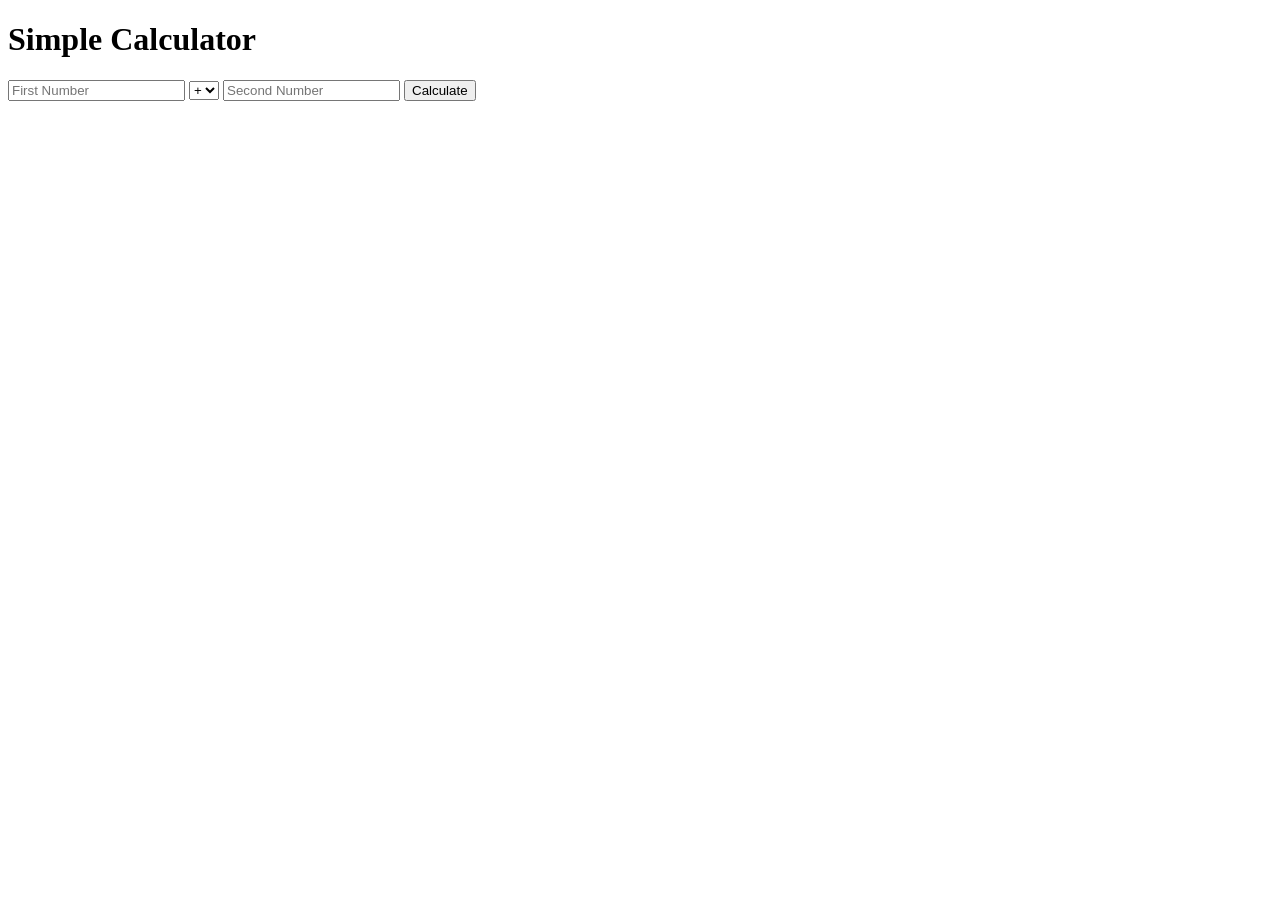
==== Calculator.html @ efb6ab88 "Add files via upload Initial commit of calculator files" ====
<!DOCTYPE html>
<html>
<head>
    <title>JavaScript Calculator</title>
    <link rel="stylesheet" href="CSS.css">
</head>
<body>

    <h1>Simple Calculator</h1>
    
    <input type="number" id="num1" placeholder="First Number">
    
    <select id="operation">
        <option value="add">+</option>
        <option value="subtract">-</option>
        <option value="multiply">*</option>
        <option value="divide">/</option>
    </select>
    
    <input type="number" id="num2" placeholder="Second Number">
    
    <button onclick="calculate()">Calculate</button>
    
    <div id="result"></div>

    <script src="Calcscript.js"></script>

</body>
</html>
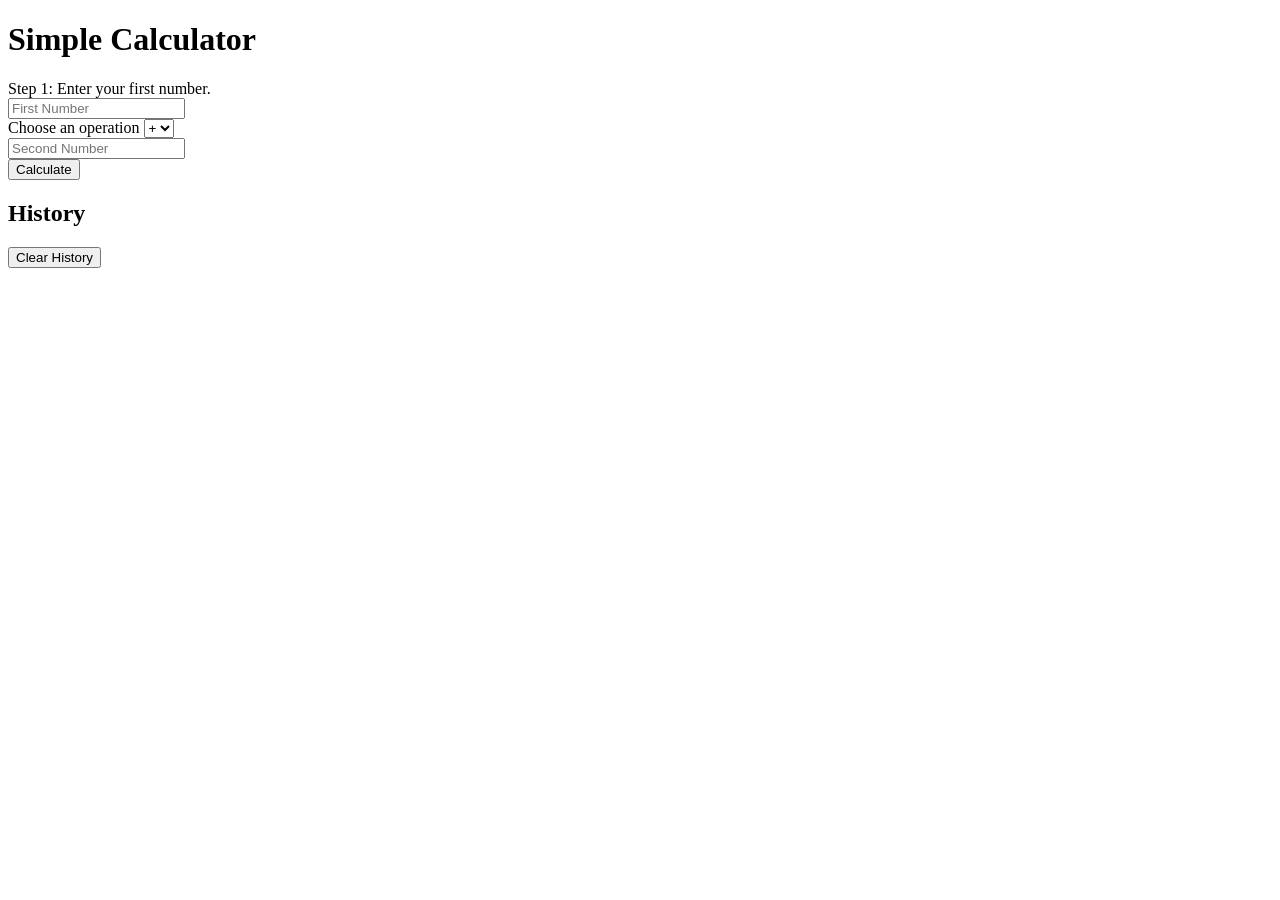
==== commit 2df33e48: "Add files via upload" ====
--- a/Calculator.html
+++ b/Calculator.html
@@ -1,29 +1,51 @@
 <!DOCTYPE html>
-<html>
+<html lang="en">
 <head>
-    <title>JavaScript Calculator</title>
-    <link rel="stylesheet" href="CSS.css">
+    <meta charset="UTF-8">
+    <meta name="viewport" content="width=device-width, initial-scale=1.0">
+    <title>Modern JavaScript Calculator</title>
+    <link rel="stylesheet" href="Styles.css">
 </head>
 <body>
 
-    <h1>Simple Calculator</h1>
+    <main class="calculator-container">
+        <h1>Simple Calculator</h1>
+        
+        <div id="guide-message" class="info-message">
+            Step 1: Enter your first number.
+        </div>
+        
+        <div class="input-group">
+            <input type="number" id="num1" placeholder="First Number">
+        </div>
+        
+        <div class="input-group">
+            <label for="operation-select" class="visually-hidden">Choose an operation</label>
+            <select id="operation-select">
+                <option value="add">+</option>
+                <option value="subtract">-</option>
+                <option value="multiply">*</option>
+                <option value="divide">/</option>
+            </select>
+        </div>
+        
+        <div class="input-group">
+            <input type="number" id="num2" placeholder="Second Number">
+        </div>
+        
+        <button id="calculate-btn">Calculate</button>
+        
+        <div id="result"></div>
+    </main>
     
-    <input type="number" id="num1" placeholder="First Number">
-    
-    <select id="operation">
-        <option value="add">+</option>
-        <option value="subtract">-</option>
-        <option value="multiply">*</option>
-        <option value="divide">/</option>
-    </select>
-    
-    <input type="number" id="num2" placeholder="Second Number">
-    
-    <button onclick="calculate()">Calculate</button>
-    
-    <div id="result"></div>
+    <div class="History-section">
+        <h2>History</h2>
+        <div id="history-log">       
+        </div>
+        <button id="clear-history-btn" class="secondary-btn">Clear History</button>
+    </div>
 
-    <script src="Calcscript.js"></script>
+    <script src="Script.js"></script>
 
 </body>
 </html>
